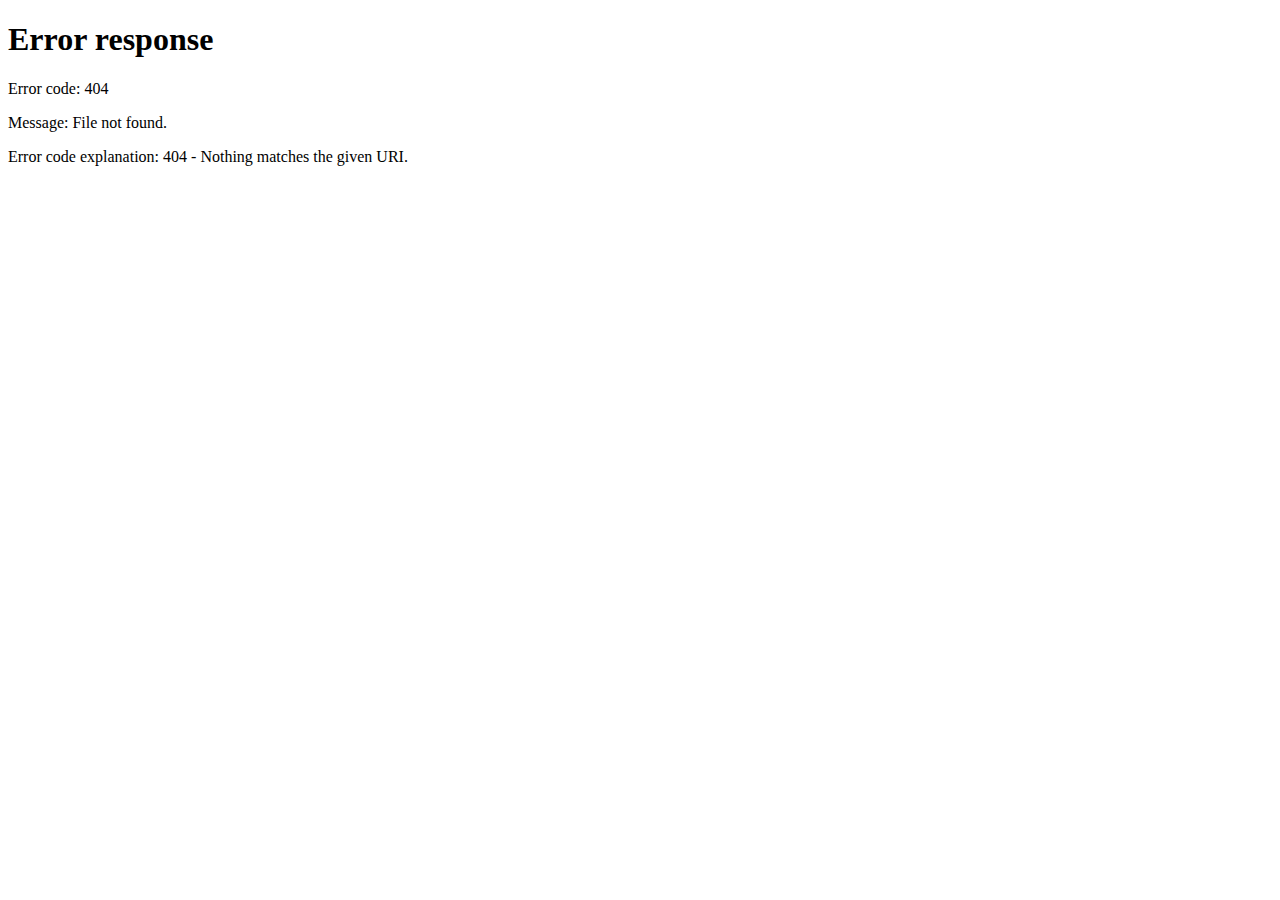
==== html/dashboard.html @ 77b129f3 "Add dashboard functions" ====
<!DOCTYPE html>
<html lang="en">
  <head>
  <meta charset="UTF-8">
  <meta name="viewport" content="width=device-width, initial-scale=1.0">
  <meta http-equiv="X-UA-Compatible" content="ie=edge">
  <title>Social Media App</title>
  <link rel="stylesheet" href="https://maxcdn.bootstrapcdn.com/bootstrap/4.2.1/css/bootstrap.min.css">
  <link rel="stylesheet" href="https://stackpath.bootstrapcdn.com/font-awesome/4.7.0/css/font-awesome.min.css">
  <link rel="stylesheet" href="../css/dashboard.css">
  <script src="https://ajax.googleapis.com/ajax/libs/jquery/3.3.1/jquery.min.js"></script>
  <script src="https://cdnjs.cloudflare.com/ajax/libs/popper.js/1.14.6/umd/popper.min.js"></script>
  <script src="https://maxcdn.bootstrapcdn.com/bootstrap/4.2.1/js/bootstrap.min.js"></script>
  <script src="../js/dashboard.js"></script>
</head>
<body>
  <nav class="navbar navbar-expand-sm bg-dark navbar-dark">
    <!-- Brand -->
    <a class="navbar-brand" href="#">Spider Workshop</a>

    <!-- Links -->
    <ul class="navbar-nav mr-auto">
      <li class="nav-item">
        <a class="nav-link" href="#">Profile</a>
      </li>

      <!-- search bar -->
      <li class="nav-item">
        <form class="form-inline">
          <input class="form-control mr-sm-2" type="text" placeholder="Search">
          <button class="btn btn-success" type="submit">Search</button>
        </form>
      </li>
    </ul>

    <ul class="navbar-nav">
      <li class="nav-item">
          <button class="btn btn-danger" id="btn-logout">Logout</button>
      </li>
    </ul>

  </nav>

<!-- News Feed -->
  <div class="container-fluid">
      <div class="row">
          <!-- feed part -->
          <div class="col-sm-8" id="feed">
            <div class="card col-sm-11 col-md-8 m-auto p-5">
              <form id="form-post" enctype="multipart/form-data">
                <div class="form-item">
                  <label for="desc">What's on your mind?</label>
                  <textarea id="post-desc" rows="3" type="text" class="form-control mr-sm-2" placeholder="Write text here" autocomplete="off" ></textarea>
                  <input id="post-image" type="file" class="form-control-file" name="postImage">
                  <button id="post-submit" class="btn btn-success" type="submit">Post</button>
                </div>
              </form>
            </div>
          </div>
          <!-- friend request part -->
          <div class="col-sm-4 sticky-top align-self-start">
            <div id="friends-wrapper" class="container">
              <h2>Friend Requests</h2>
              <table class="table table-hover table-borderless">
                <tbody id="friendRequests">
                </tbody>
              </table>
            </div>
            <div id="friends-list-wrapper" class="container">
                <h2>Friends</h2>
                <table class="table table-hover">
                  <tbody id="friendsList">
                  </tbody>
                </table>
              </div>
          </div>
        </div>
  </div>
</body>
</html>
---- css/dashboard.css ----
#friends-wrapper {
    max-height: 50vh;
    overflow-y: auto;
    min-height: 300px;
}
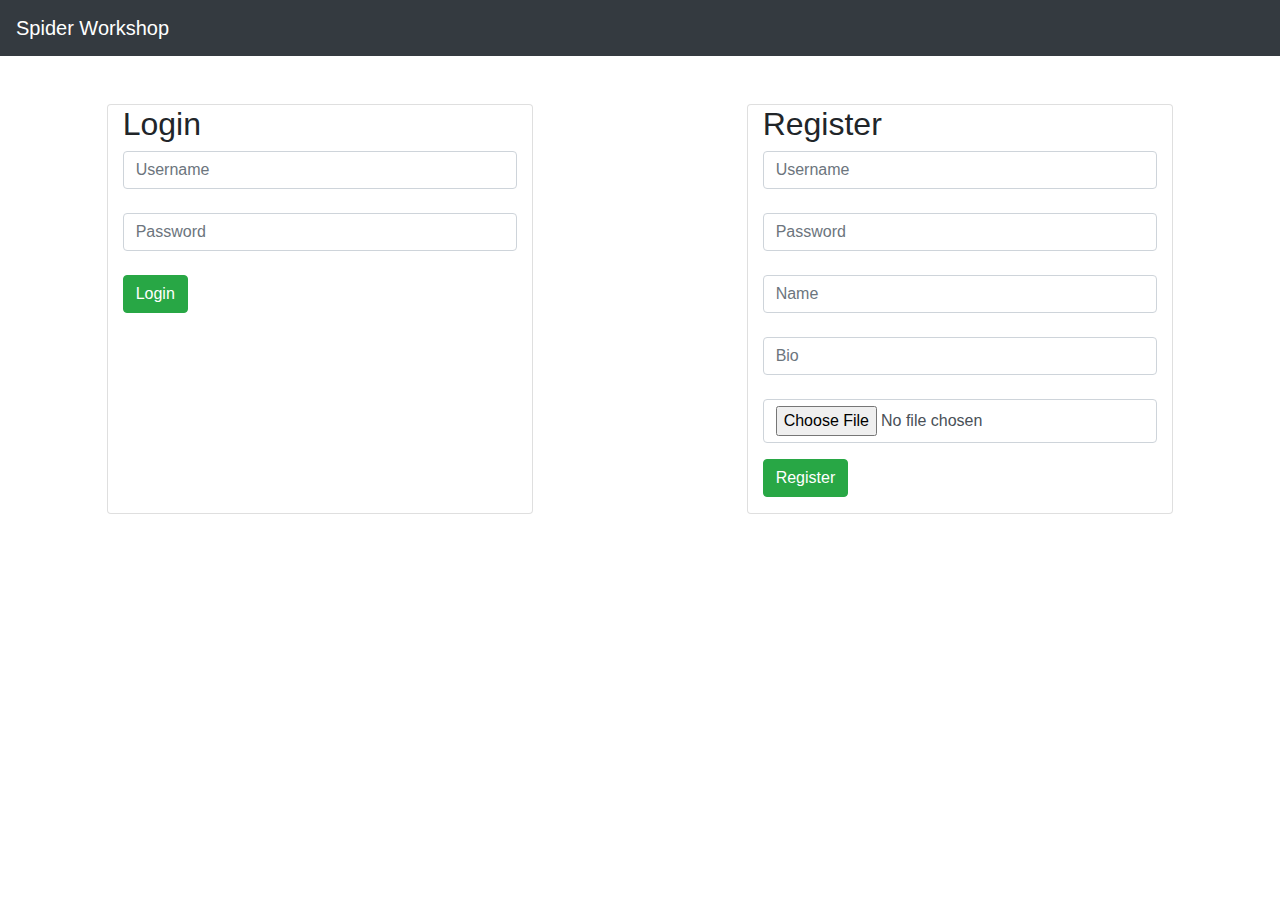
==== commit ede4faed: "Simplify code" ====
--- a/html/dashboard.html
+++ b/html/dashboard.html
@@ -1,35 +1,32 @@
 <!DOCTYPE html>
 <html lang="en">
-  <head>
+<head>
   <meta charset="UTF-8">
   <meta name="viewport" content="width=device-width, initial-scale=1.0">
   <meta http-equiv="X-UA-Compatible" content="ie=edge">
+
   <title>Social Media App</title>
+
   <link rel="stylesheet" href="https://maxcdn.bootstrapcdn.com/bootstrap/4.2.1/css/bootstrap.min.css">
   <link rel="stylesheet" href="https://stackpath.bootstrapcdn.com/font-awesome/4.7.0/css/font-awesome.min.css">
   <link rel="stylesheet" href="../css/dashboard.css">
+  <link rel="shortcut icon" type="image/png" href="../favicon.png"/>
+
   <script src="https://ajax.googleapis.com/ajax/libs/jquery/3.3.1/jquery.min.js"></script>
   <script src="https://cdnjs.cloudflare.com/ajax/libs/popper.js/1.14.6/umd/popper.min.js"></script>
   <script src="https://maxcdn.bootstrapcdn.com/bootstrap/4.2.1/js/bootstrap.min.js"></script>
   <script src="../js/dashboard.js"></script>
 </head>
+
 <body>
-  <nav class="navbar navbar-expand-sm bg-dark navbar-dark">
+  <nav class="navbar bg-dark navbar-dark">
     <!-- Brand -->
     <a class="navbar-brand" href="#">Spider Workshop</a>
 
     <!-- Links -->
     <ul class="navbar-nav mr-auto">
       <li class="nav-item">
-        <a class="nav-link" href="#">Profile</a>
-      </li>
-
-      <!-- search bar -->
-      <li class="nav-item">
-        <form class="form-inline">
-          <input class="form-control mr-sm-2" type="text" placeholder="Search">
-          <button class="btn btn-success" type="submit">Search</button>
-        </form>
+        <a class="nav-link" href="./profile.html">Profile</a>
       </li>
     </ul>
 
@@ -41,40 +38,48 @@
 
   </nav>
 
-<!-- News Feed -->
-  <div class="container-fluid">
-      <div class="row">
-          <!-- feed part -->
-          <div class="col-sm-8" id="feed">
-            <div class="card col-sm-11 col-md-8 m-auto p-5">
-              <form id="form-post" enctype="multipart/form-data">
-                <div class="form-item">
-                  <label for="desc">What's on your mind?</label>
-                  <textarea id="post-desc" rows="3" type="text" class="form-control mr-sm-2" placeholder="Write text here" autocomplete="off" ></textarea>
-                  <input id="post-image" type="file" class="form-control-file" name="postImage">
-                  <button id="post-submit" class="btn btn-success" type="submit">Post</button>
-                </div>
-              </form>
-            </div>
+  <!-- News Feed -->
+  <div class="container-fluid row">
+
+    <!-- post feed part -->
+    <div class="col-sm-8">
+      <div class="card col-sm-11 col-md-8 m-auto p-5">
+        <form id="form-post" enctype="multipart/form-data">
+          <div class="form-item">
+            <label for="post-desc">What's on your mind?</label>
+            <textarea id="post-desc" rows="3" type="text" class="form-control" placeholder="Write post here" autocomplete="off" ></textarea>
+            <label for="post-image">Post Image:</label>
+            <input id="post-image" type="file" class="form-control-file">
+            <button id="post-submit" class="btn btn-success" type="submit">Post</button>
           </div>
-          <!-- friend request part -->
-          <div class="col-sm-4 sticky-top align-self-start">
-            <div id="friends-wrapper" class="container">
-              <h2>Friend Requests</h2>
-              <table class="table table-hover table-borderless">
-                <tbody id="friendRequests">
-                </tbody>
-              </table>
-            </div>
-            <div id="friends-list-wrapper" class="container">
-                <h2>Friends</h2>
-                <table class="table table-hover">
-                  <tbody id="friendsList">
-                  </tbody>
-                </table>
-              </div>
-          </div>
-        </div>
+        </form>
+      </div>
+
+      <!-- We will be fetching feeds from the API and filling the div from the javascript -->
+      <div id="feed"></div>
+    </div>
+
+    <!-- friend request part -->
+    <div class="col-sm-4 sticky-top align-self-start">
+
+      <h4>Friend Requests</h4>
+      <div id="friends-wrapper" class="container">
+        <table class="table table-hover table-borderless">
+          <tbody id="friendRequests">
+          </tbody>
+        </table>
+      </div>
+
+      <h4>Friends</h4>
+      <div id="friends-list-wrapper" class="container">
+        <table class="table table-hover">
+          <tbody id="friendsList">
+          </tbody>
+        </table>
+      </div>
+
+    </div>
+
   </div>
 </body>
 </html>
--- a/css/dashboard.css
+++ b/css/dashboard.css
@@ -2,4 +2,4 @@
     max-height: 50vh;
     overflow-y: auto;
     min-height: 300px;
-}+}
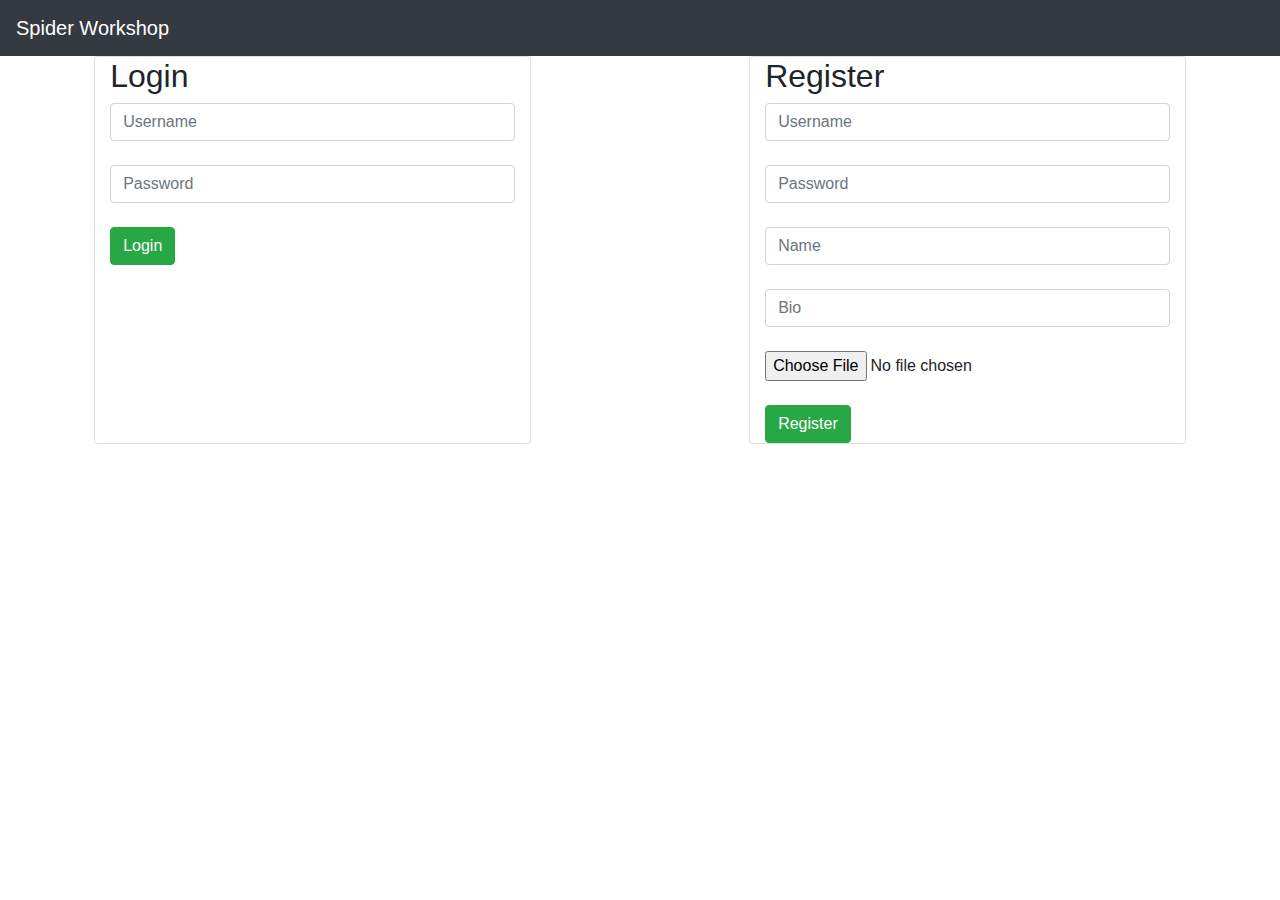
==== commit 1db92feb: "Simplify code for vortex workshop" ====
--- a/html/dashboard.html
+++ b/html/dashboard.html
@@ -2,15 +2,10 @@
 <html lang="en">
 <head>
   <meta charset="UTF-8">
-  <meta name="viewport" content="width=device-width, initial-scale=1.0">
-  <meta http-equiv="X-UA-Compatible" content="ie=edge">
 
   <title>Social Media App</title>
 
   <link rel="stylesheet" href="https://maxcdn.bootstrapcdn.com/bootstrap/4.2.1/css/bootstrap.min.css">
-  <link rel="stylesheet" href="https://stackpath.bootstrapcdn.com/font-awesome/4.7.0/css/font-awesome.min.css">
-  <link rel="stylesheet" href="../css/dashboard.css">
-  <link rel="shortcut icon" type="image/png" href="../favicon.png"/>
 
   <script src="https://ajax.googleapis.com/ajax/libs/jquery/3.3.1/jquery.min.js"></script>
   <script src="https://cdnjs.cloudflare.com/ajax/libs/popper.js/1.14.6/umd/popper.min.js"></script>
@@ -24,13 +19,21 @@
     <a class="navbar-brand" href="#">Spider Workshop</a>
 
     <!-- Links -->
-    <ul class="navbar-nav mr-auto">
+    <ul class="navbar-nav">
       <li class="nav-item">
-        <a class="nav-link" href="./profile.html">Profile</a>
+        <a class="nav-link" href="./dashboard.html">Home</a>
       </li>
     </ul>
 
-    <ul class="navbar-nav">
+    <ul class="navbar-nav ml-auto">
+      <li class="nav-item">
+        <form id="user-search-form">
+          <input type="text" id="user-search" placeholder="username">
+        </form>
+      </li>
+    </ul>
+
+    <ul class="navbar-nav ml-auto">
       <li class="nav-item">
           <button class="btn btn-danger" id="btn-logout">Logout</button>
       </li>
@@ -39,46 +42,31 @@
   </nav>
 
   <!-- News Feed -->
-  <div class="container-fluid row">
+  <div class="col-sm-8 offset-sm-2">
 
     <!-- post feed part -->
-    <div class="col-sm-8">
-      <div class="card col-sm-11 col-md-8 m-auto p-5">
-        <form id="form-post" enctype="multipart/form-data">
-          <div class="form-item">
-            <label for="post-desc">What's on your mind?</label>
-            <textarea id="post-desc" rows="3" type="text" class="form-control" placeholder="Write post here" autocomplete="off" ></textarea>
-            <label for="post-image">Post Image:</label>
-            <input id="post-image" type="file" class="form-control-file">
-            <button id="post-submit" class="btn btn-success" type="submit">Post</button>
-          </div>
+    <div class="card">
+      <div class="card-header">Profile</div>
+      <div class="card-body" id="profile">
+        <img style="max-width: 200px" id="profile-image">
+        <p class="card-text" id="profile-username"></p>
+        <p class="card-text" id="profile-name"></p>
+        <p class="card-text" id="profile-bio"></p>
+      </div>
+    </div>
+
+    <div class="card" id="form-post-card">
+      <div class="card-body">
+        <form id="form-post">
+          <textarea id="post-desc" rows="3" type="text" class="form-control" placeholder="What's on your mind?" autocomplete="off" ></textarea>
+          <input id="post-image" type="file" class="form-control-file">
+          <button class="btn btn-success" type="submit">Post</button>
         </form>
       </div>
-
-      <!-- We will be fetching feeds from the API and filling the div from the javascript -->
-      <div id="feed"></div>
     </div>
 
-    <!-- friend request part -->
-    <div class="col-sm-4 sticky-top align-self-start">
-
-      <h4>Friend Requests</h4>
-      <div id="friends-wrapper" class="container">
-        <table class="table table-hover table-borderless">
-          <tbody id="friendRequests">
-          </tbody>
-        </table>
-      </div>
-
-      <h4>Friends</h4>
-      <div id="friends-list-wrapper" class="container">
-        <table class="table table-hover">
-          <tbody id="friendsList">
-          </tbody>
-        </table>
-      </div>
-
-    </div>
+    <!-- We will be fetching feeds from the API and filling the div from the javascript -->
+    <div id="feed"></div>
 
   </div>
 </body>
